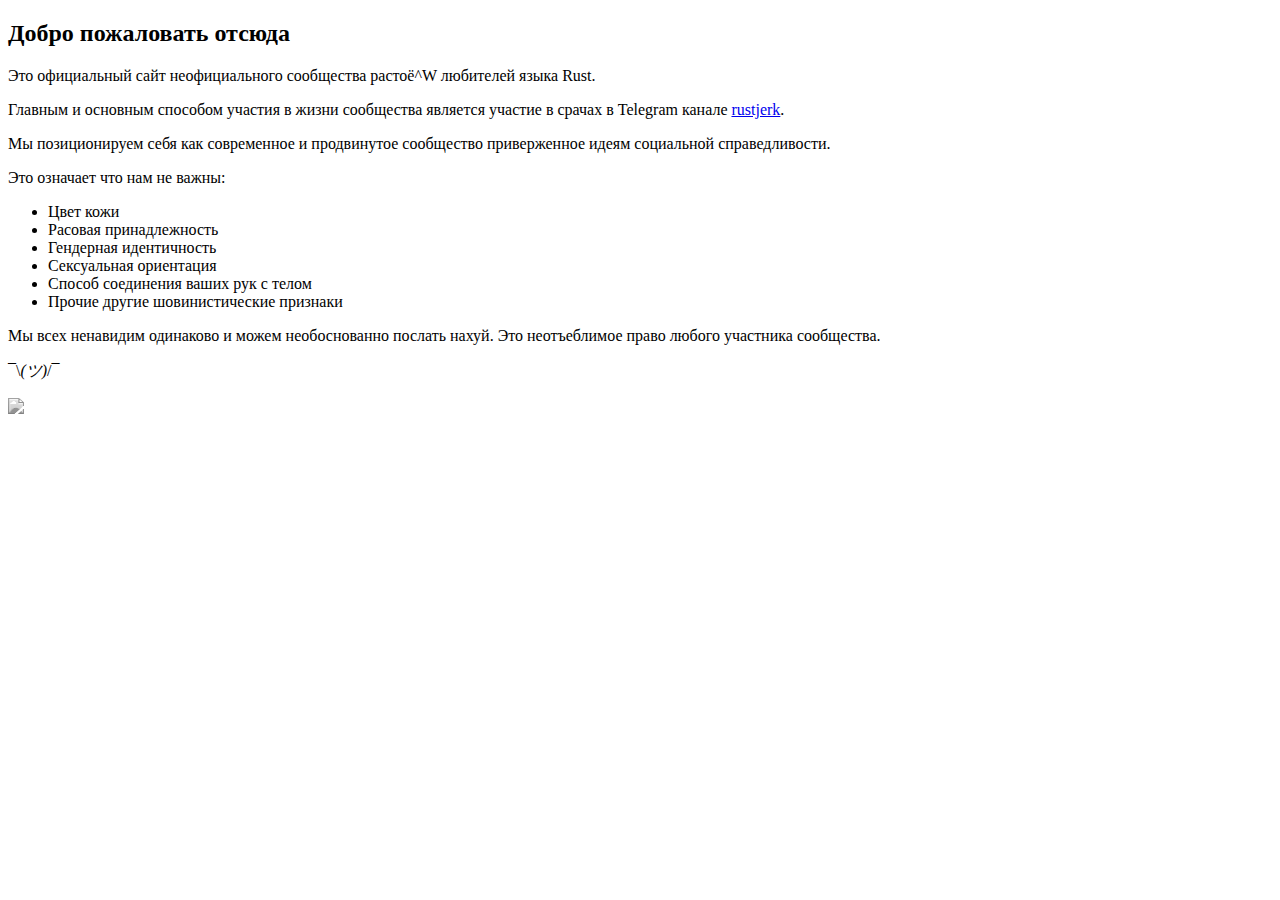
==== index.html @ 167b46e6 "Add a logo" ====
<!DOCTYPE html>
<html>
    <head>
        <meta charset="utf-8">
        <title>Добро пожаловать отсюда</title>
    </head>
    <body>
    <div>
      <h2>Добро пожаловать отсюда</h2>
      <p>Это официальный сайт неофициального сообщества растоё^W любителей языка Rust.</p>
<p>Главным и основным способом участия в жизни сообщества является участие в срачах в Telegram канале <a href="https://t.me/rustjerk">rustjerk</a>.</p>
<p>Мы позиционируем себя как современное и продвинутое сообщество приверженное идеям социальной справедливости.</p>
<p>Это означает что нам не важны:</p>
<ul>
<li>Цвет кожи</li>
<li>Расовая принадлежность</li>
<li>Гендерная идентичность</li>
<li>Сексуальная ориентация</li>
<li>Способ соединения ваших рук с телом</li>
<li>Прочие другие шовинистические признаки</li>
</ul>
<p>Мы всех ненавидим одинаково и можем необоснованно послать нахуй. Это неотъеблимое право любого участника сообщества.</p>
<p>¯\<em>(ツ)</em>/¯</p>
<p><a href="https://t.me/rustjerk"><img style="filter: grayscale(100%);" src="https://i.redd.it/z8r5uooscas01.png" height="150px"></a></p>

    </div>
  </body>
</html>
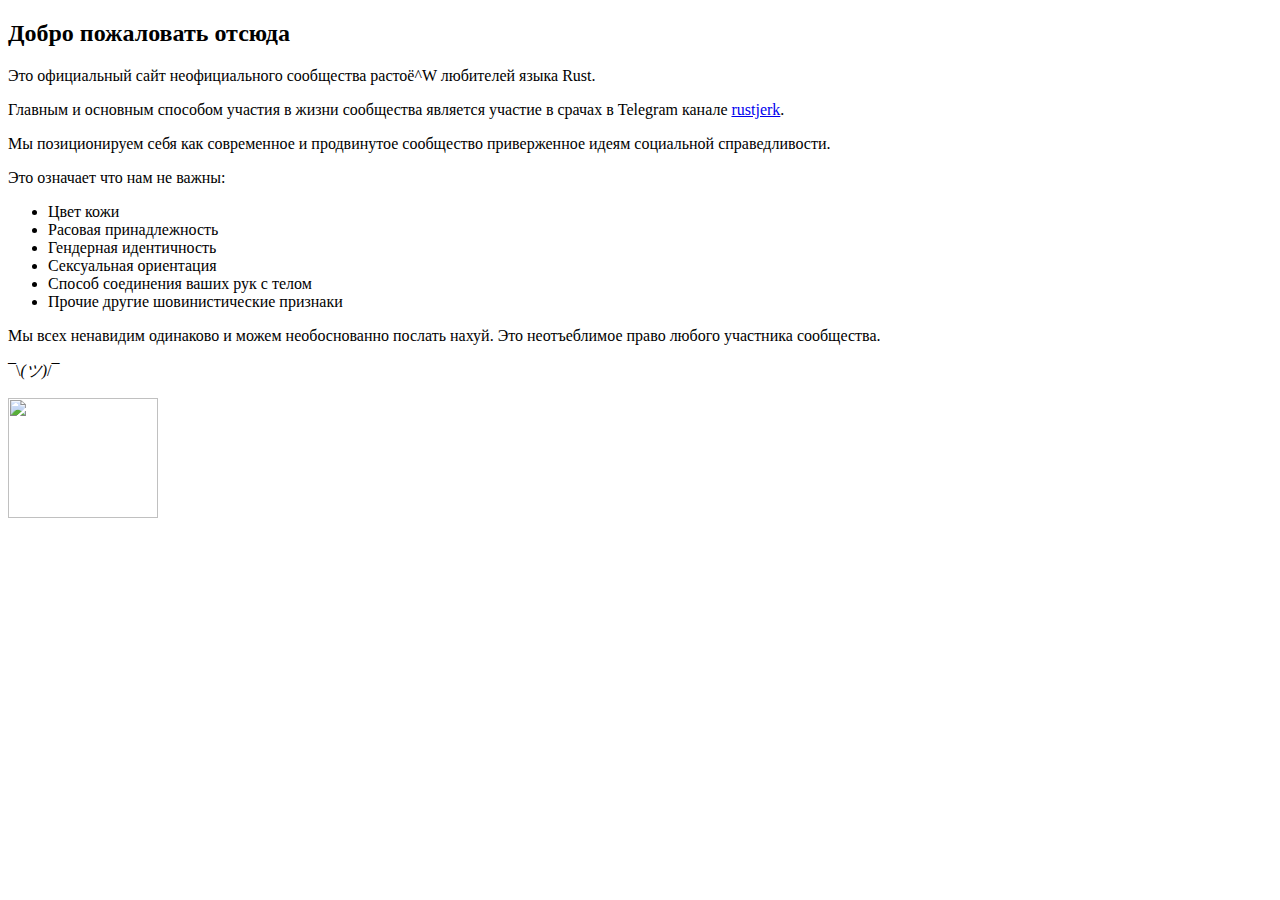
==== commit cbe033c1: "Fix width&height of the logo" ====
--- a/index.html
+++ b/index.html
@@ -21,7 +21,7 @@
 </ul>
 <p>Мы всех ненавидим одинаково и можем необоснованно послать нахуй. Это неотъеблимое право любого участника сообщества.</p>
 <p>¯\<em>(ツ)</em>/¯</p>
-<p><a href="https://t.me/rustjerk"><img style="filter: grayscale(100%);" src="https://i.redd.it/z8r5uooscas01.png" height="150px"></a></p>
+<p><a href="https://t.me/rustjerk"><img src="/rust-evangelism-strikeforce.png" height="120px" width="150px"></a></p>
 
     </div>
   </body>
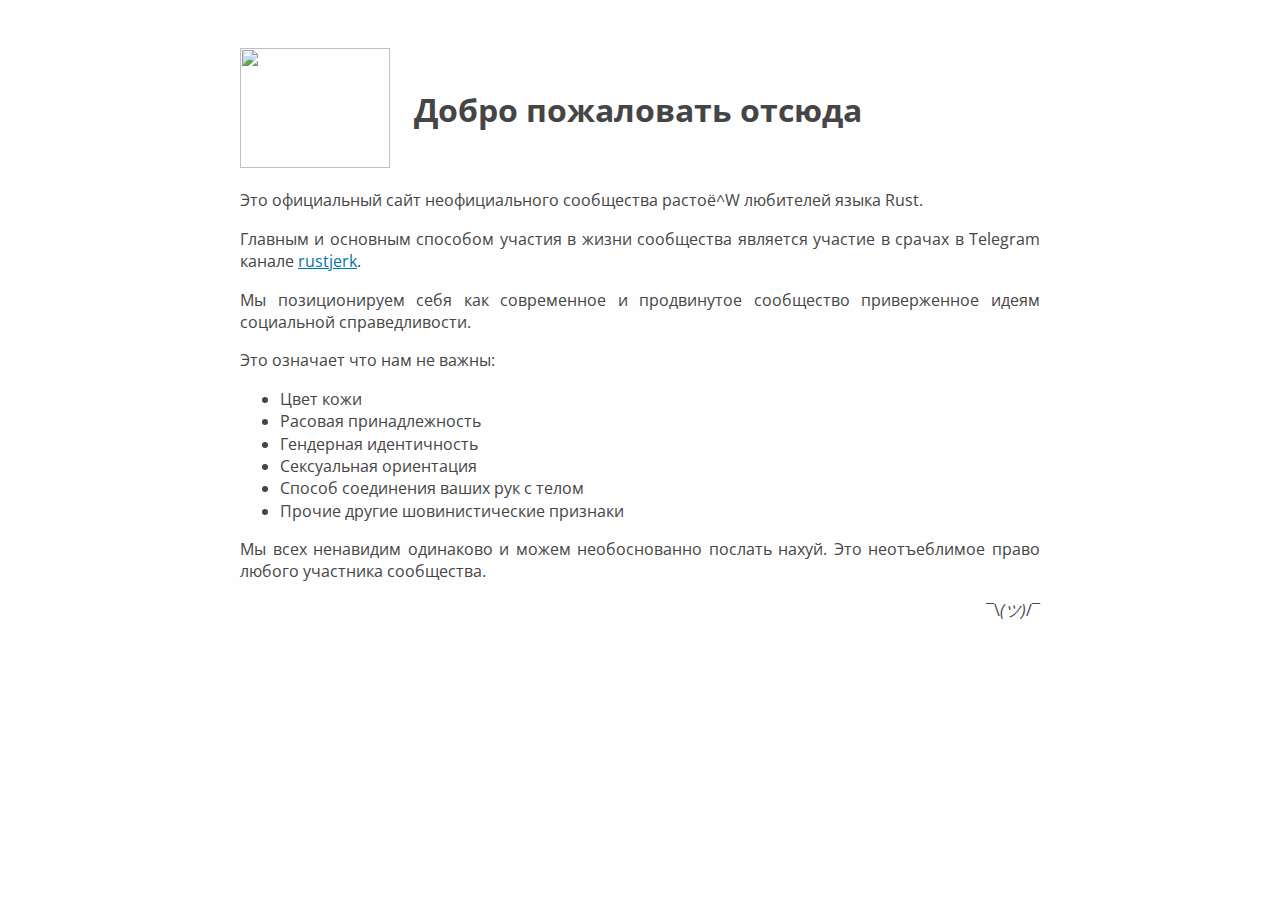
==== commit f3b8d7f0: "Add some styles" ====
--- a/index.html
+++ b/index.html
@@ -3,26 +3,29 @@
     <head>
         <meta charset="utf-8">
         <title>Добро пожаловать отсюда</title>
+        <link rel="stylesheet" type="text/css" href="/style.css" />
+        <meta name="viewport" content="width=device-width, initial-scale=1.0" />
     </head>
     <body>
-    <div>
-      <h2>Добро пожаловать отсюда</h2>
-      <p>Это официальный сайт неофициального сообщества растоё^W любителей языка Rust.</p>
-<p>Главным и основным способом участия в жизни сообщества является участие в срачах в Telegram канале <a href="https://t.me/rustjerk">rustjerk</a>.</p>
-<p>Мы позиционируем себя как современное и продвинутое сообщество приверженное идеям социальной справедливости.</p>
-<p>Это означает что нам не важны:</p>
-<ul>
-<li>Цвет кожи</li>
-<li>Расовая принадлежность</li>
-<li>Гендерная идентичность</li>
-<li>Сексуальная ориентация</li>
-<li>Способ соединения ваших рук с телом</li>
-<li>Прочие другие шовинистические признаки</li>
-</ul>
-<p>Мы всех ненавидим одинаково и можем необоснованно послать нахуй. Это неотъеблимое право любого участника сообщества.</p>
-<p>¯\<em>(ツ)</em>/¯</p>
-<p><a href="https://t.me/rustjerk"><img src="/rust-evangelism-strikeforce.png" height="120px" width="150px"></a></p>
-
-    </div>
+      <header>
+        <div><a href="https://t.me/rustjerk"><img src="/rust-evangelism-strikeforce.png" height="120px" width="150px"></a></div>
+        <div><h1>Добро пожаловать отсюда</h1></div>
+      </header>
+      <main>
+        <p>Это официальный сайт неофициального сообщества растоё^W любителей языка Rust.</p>
+        <p>Главным и основным способом участия в жизни сообщества является участие в срачах в Telegram канале <a href="https://t.me/rustjerk">rustjerk</a>.</p>
+        <p>Мы позиционируем себя как современное и продвинутое сообщество приверженное идеям социальной справедливости.</p>
+        <p>Это означает что нам не важны:</p>
+        <ul>
+          <li>Цвет кожи</li>
+          <li>Расовая принадлежность</li>
+          <li>Гендерная идентичность</li>
+          <li>Сексуальная ориентация</li>
+          <li>Способ соединения ваших рук с телом</li>
+          <li>Прочие другие шовинистические признаки</li>
+        </ul>
+        <p>Мы всех ненавидим одинаково и можем необоснованно послать нахуй. Это неотъеблимое право любого участника сообщества.</p>
+      </main>
+      <footer>¯\<em>(ツ)</em>/¯</footer>
   </body>
 </html>
--- a/style.css
+++ b/style.css
@@ -0,0 +1,44 @@
+@import url(https://fonts.googleapis.com/css?family=Open+Sans);
+
+html {
+    background-color: #fefefe;
+}
+
+body {
+    font-family: Open Sans, Arial;
+    color: #454545;
+    font-size: 16px;
+    margin: 2em auto;
+    max-width: 800px;
+    padding: 1em;
+    line-height: 1.4;
+    text-align: justify;
+}
+
+a {
+    color: #07a;
+}
+
+a:visited {
+    color: #941352;
+}
+
+header div {
+    display: inline-block;
+    vertical-align: middle;
+    margin: 0 20px 0 0;
+}
+
+header div:last-child {
+    margin: 0;
+}
+
+footer {
+    text-align: right;
+}
+
+@media screen and (max-width:500px) {
+    body{
+        text-align: left;
+    }
+}
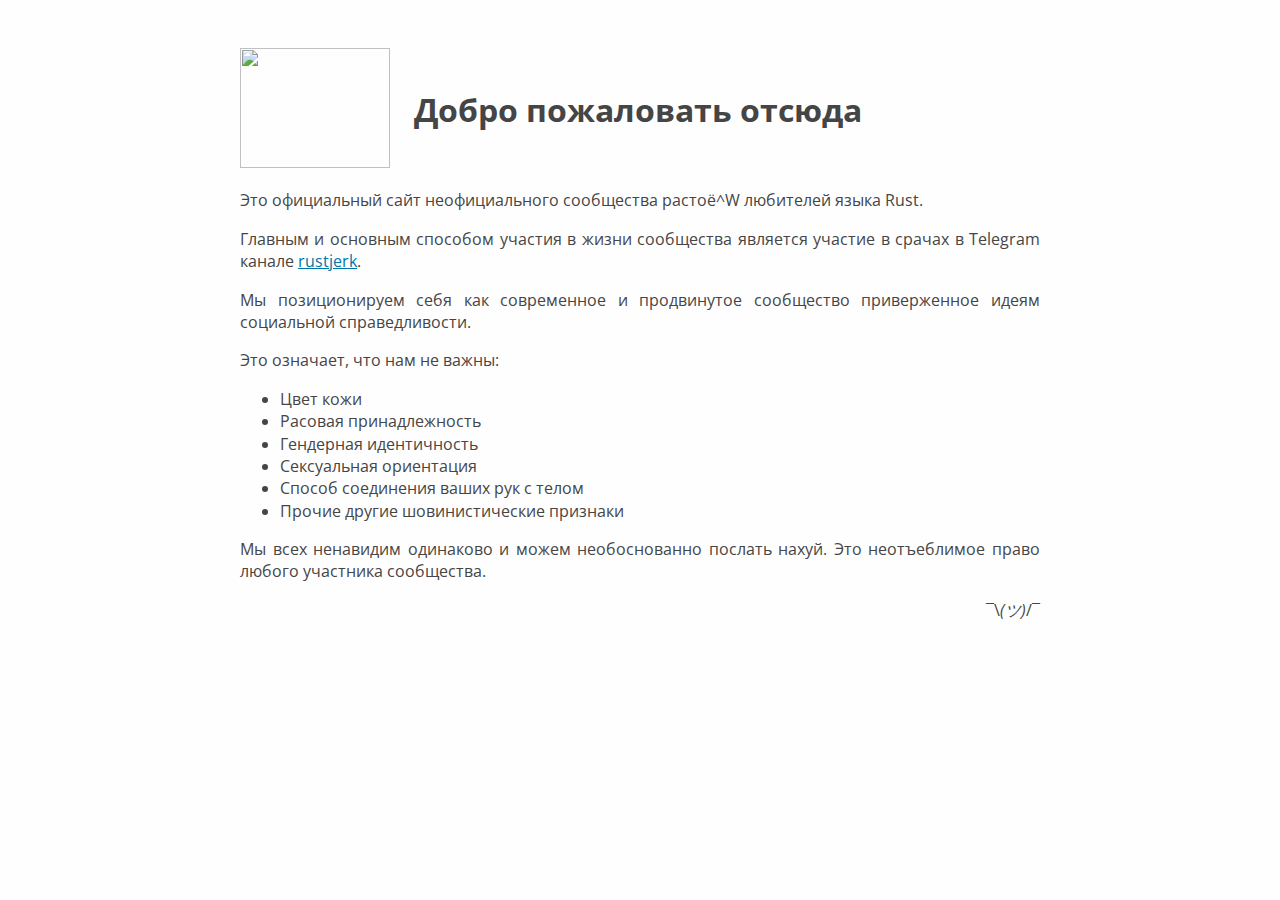
==== commit e946d566: "Fix typos and improve markup" ====
--- a/index.html
+++ b/index.html
@@ -15,7 +15,7 @@
         <p>Это официальный сайт неофициального сообщества растоё^W любителей языка Rust.</p>
         <p>Главным и основным способом участия в жизни сообщества является участие в срачах в Telegram канале <a href="https://t.me/rustjerk">rustjerk</a>.</p>
         <p>Мы позиционируем себя как современное и продвинутое сообщество приверженное идеям социальной справедливости.</p>
-        <p>Это означает что нам не важны:</p>
+        <p>Это означает, что нам не важны:</p>
         <ul>
           <li>Цвет кожи</li>
           <li>Расовая принадлежность</li>
